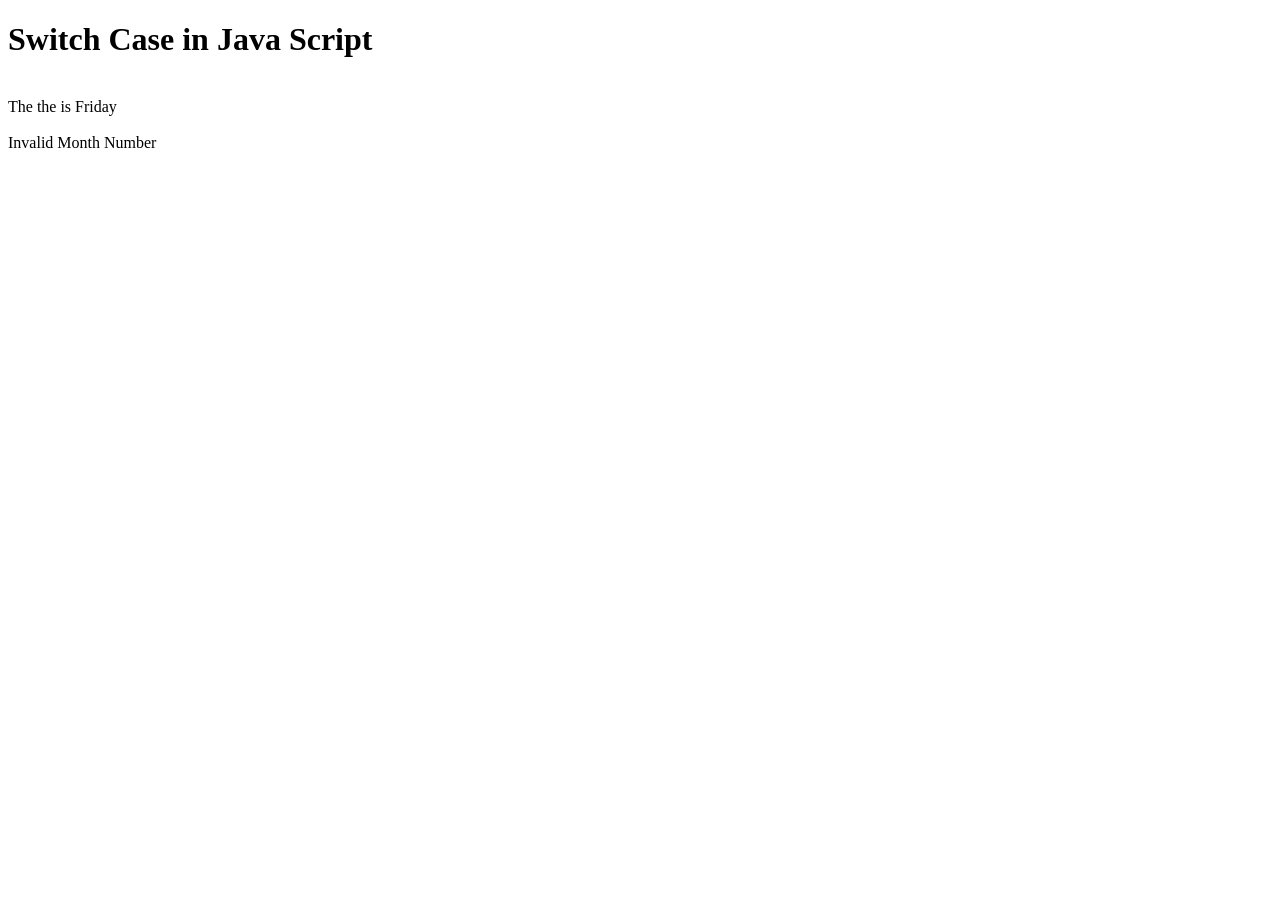
==== index.html @ c25ce61a "Add files via upload" ====
<!DOCTYPE html>
<html lang="en">
<head>
    <meta charset="UTF-8">
    <meta name="viewport" content="width=device-width, initial-scale=1.0">
    <title>Switch case</title>
</head>
<body>
    <script src="script.js"></script>
    
</body>
</html>
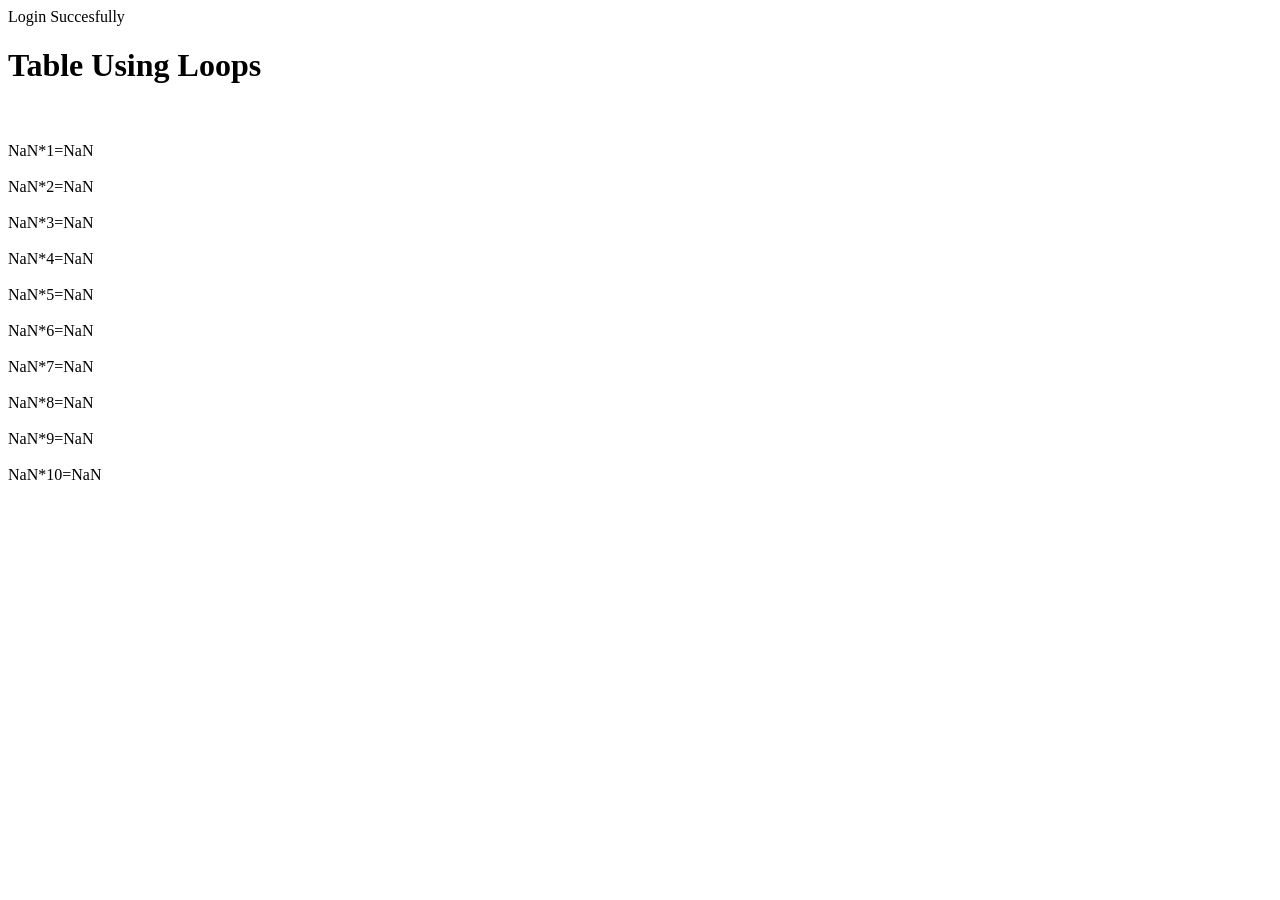
==== commit 6a752e0e: "Add files via upload" ====
--- a/index.html
+++ b/index.html
@@ -3,10 +3,9 @@
 <head>
     <meta charset="UTF-8">
     <meta name="viewport" content="width=device-width, initial-scale=1.0">
-    <title>Switch case</title>
+    <title>Loops in js</title>
 </head>
 <body>
     <script src="script.js"></script>
-    
 </body>
 </html>
